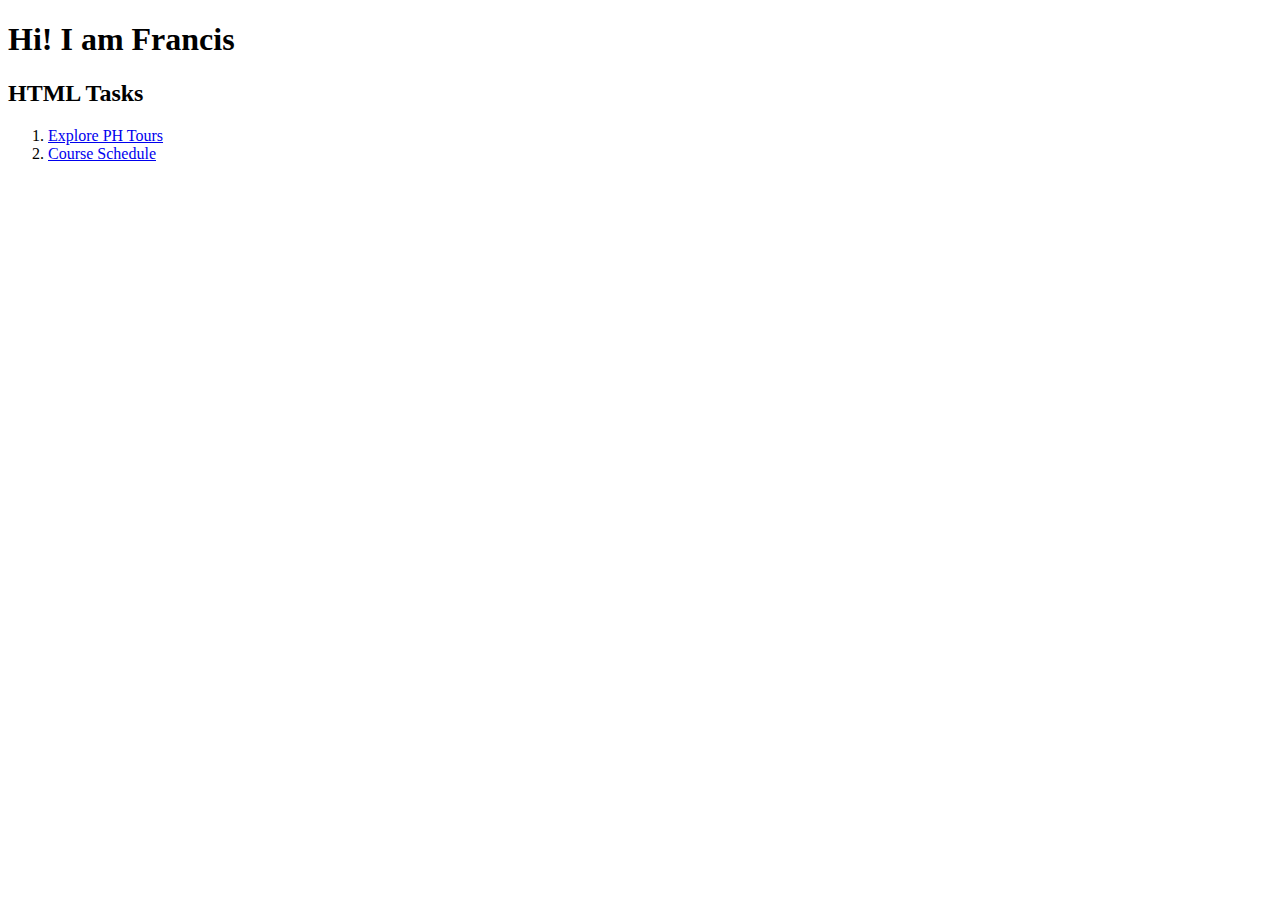
==== index.html @ b23f265a "Renamed the course sched page link" ====
<!DOCTYPE html>
<html lang="en">
<head>
    <meta charset="UTF-8">
    <meta name="viewport" content="width=device-width, initial-scale=1.0">
    <title>My First Web Page</title>
</head>
<body>
    <h1>Hi! I am Francis</h1>
    <h2>HTML Tasks</h2>
    <nav>
        <ol>
            <li><a href="./DelMundoExplorePhTours.html">Explore PH Tours</a></li>
            <li><a href="./DelMundoCourseSchedule.html">Course Schedule</a></li>
        </ol>
    </nav>
</body>
</html>
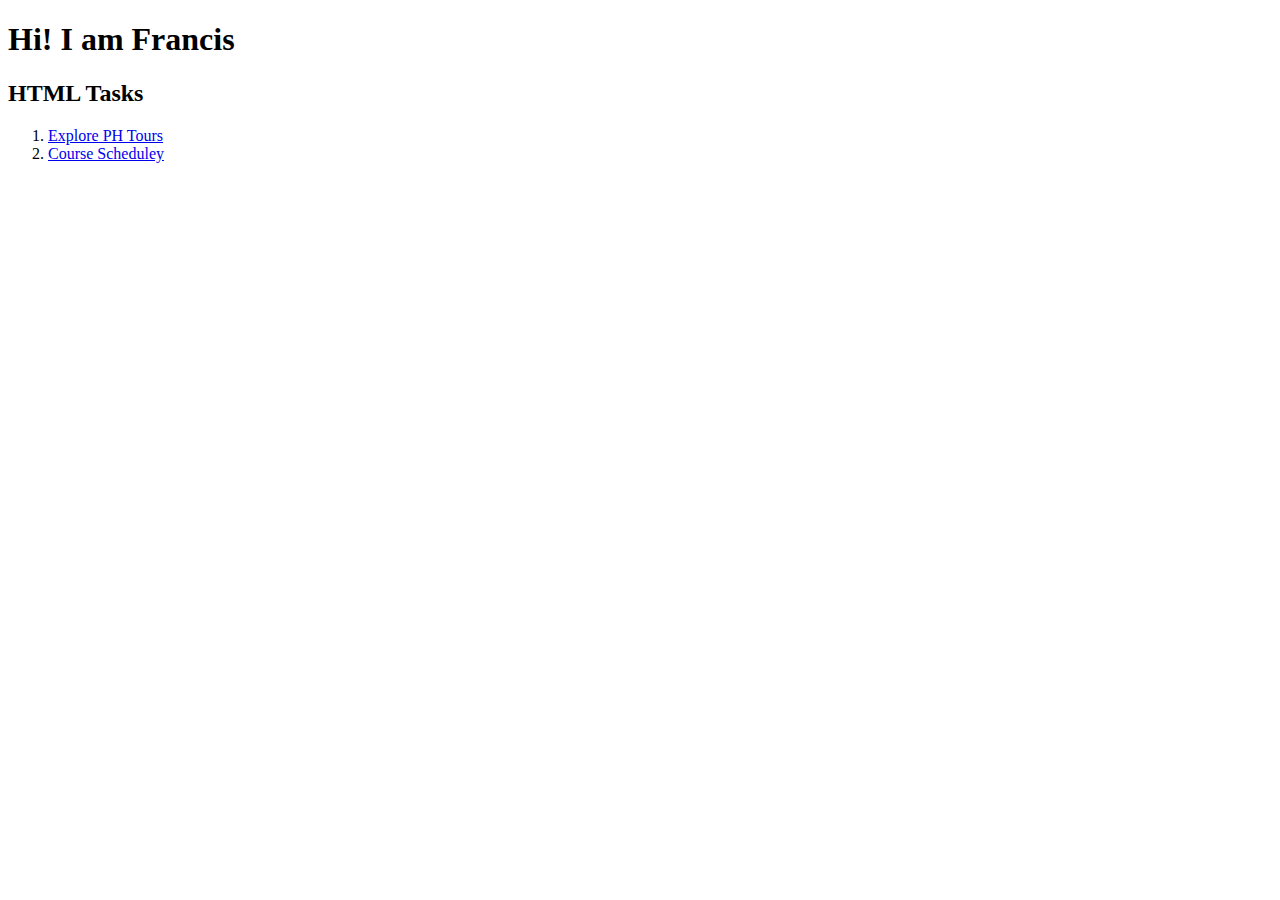
==== commit fcc0edac: "Test" ====
--- a/index.html
+++ b/index.html
@@ -11,7 +11,7 @@
     <nav>
         <ol>
             <li><a href="./DelMundoExplorePhTours.html">Explore PH Tours</a></li>
-            <li><a href="./DelMundoCourseSchedule.html">Course Schedule</a></li>
+            <li><a href="./DelMundoCourseSchedule.html">Course Scheduley</a></li>
         </ol>
     </nav>
 </body>
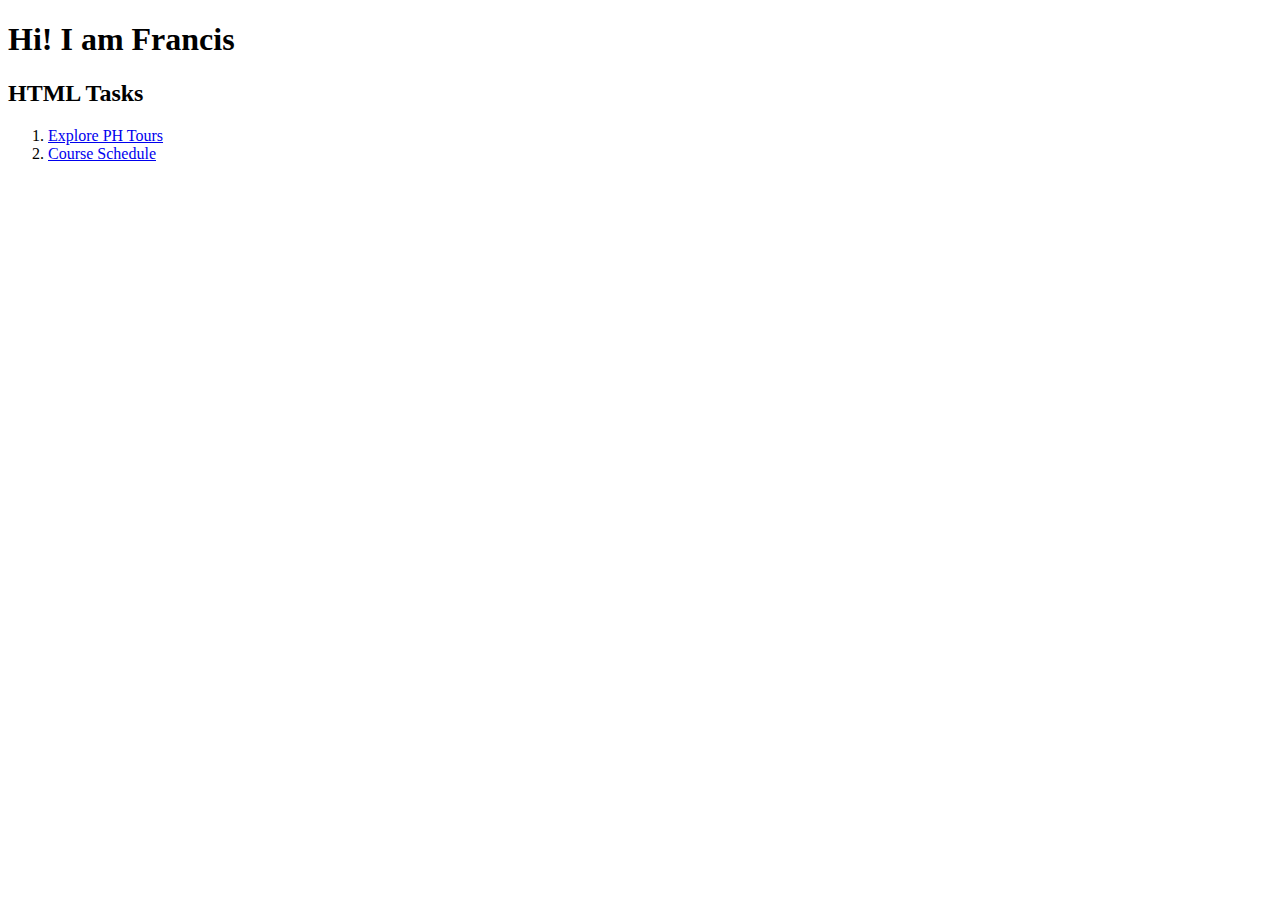
==== commit 7f00deef: "Reverted test" ====
--- a/index.html
+++ b/index.html
@@ -11,7 +11,7 @@
     <nav>
         <ol>
             <li><a href="./DelMundoExplorePhTours.html">Explore PH Tours</a></li>
-            <li><a href="./DelMundoCourseSchedule.html">Course Scheduley</a></li>
+            <li><a href="./DelMundoCourseSchedule.html">Course Schedule</a></li>
         </ol>
     </nav>
 </body>
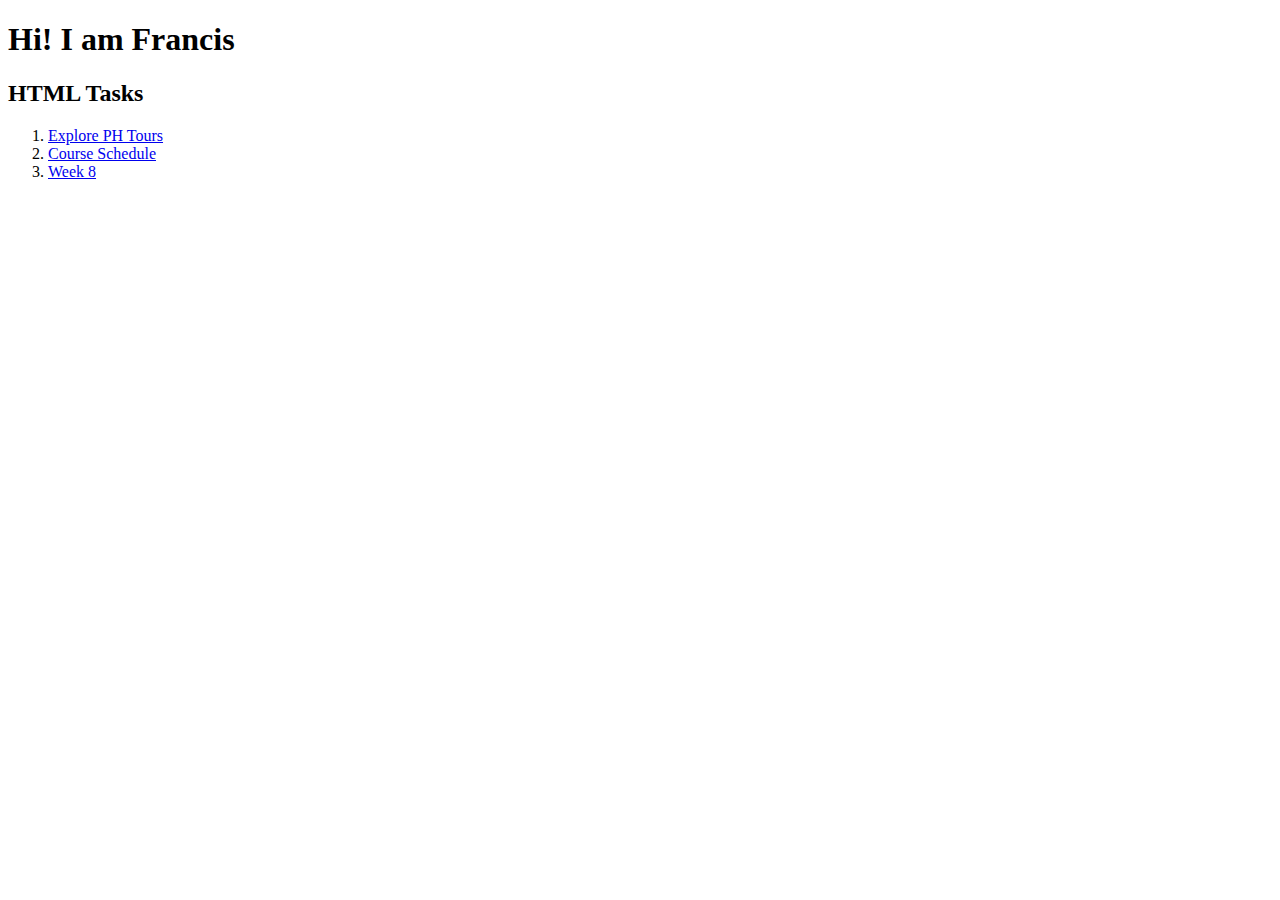
==== commit acbd7e3e: "yes" ====
--- a/index.html
+++ b/index.html
@@ -12,7 +12,10 @@
         <ol>
             <li><a href="./DelMundoExplorePhTours.html">Explore PH Tours</a></li>
             <li><a href="./DelMundoCourseSchedule.html">Course Schedule</a></li>
+            <li><a href="https://github.com/fledelmu/Del-Mundo-week-8">Week 8</a></li>
+            
         </ol>
     </nav>
+    <h2></h2>
 </body>
 </html>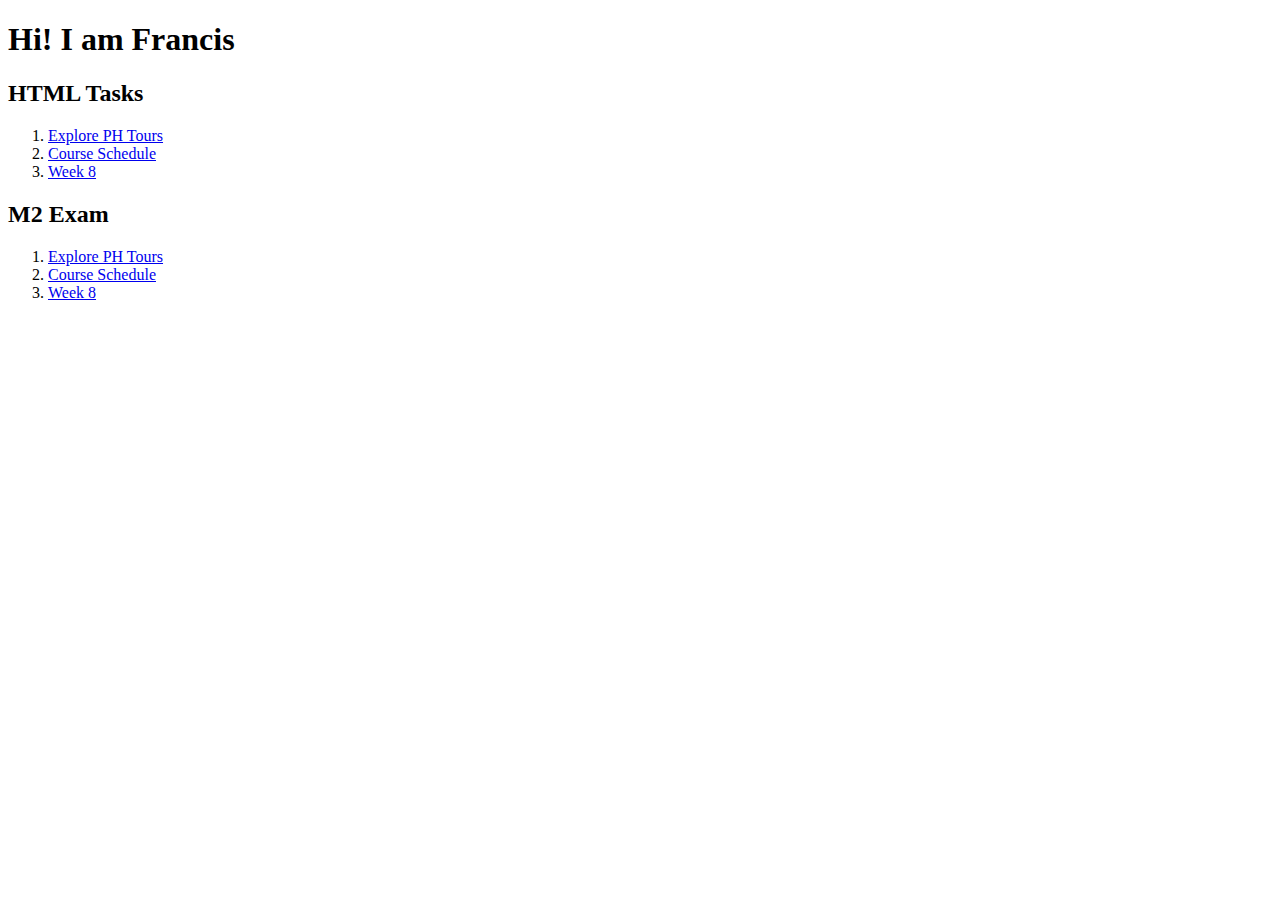
==== commit 32090470: "yes" ====
--- a/index.html
+++ b/index.html
@@ -13,9 +13,15 @@
             <li><a href="./DelMundoExplorePhTours.html">Explore PH Tours</a></li>
             <li><a href="./DelMundoCourseSchedule.html">Course Schedule</a></li>
             <li><a href="https://github.com/fledelmu/Del-Mundo-week-8">Week 8</a></li>
-            
         </ol>
     </nav>
-    <h2></h2>
+    <h2>M2 Exam</h2>
+    <nav>
+        <ol>
+            <li><a href="./DelMundoExplorePhTours.html">Explore PH Tours</a></li>
+            <li><a href="./DelMundoCourseSchedule.html">Course Schedule</a></li>
+            <li><a href="https://github.com/fledelmu/Del-Mundo-week-8">Week 8</a></li>
+        </ol>
+    </nav>
 </body>
 </html>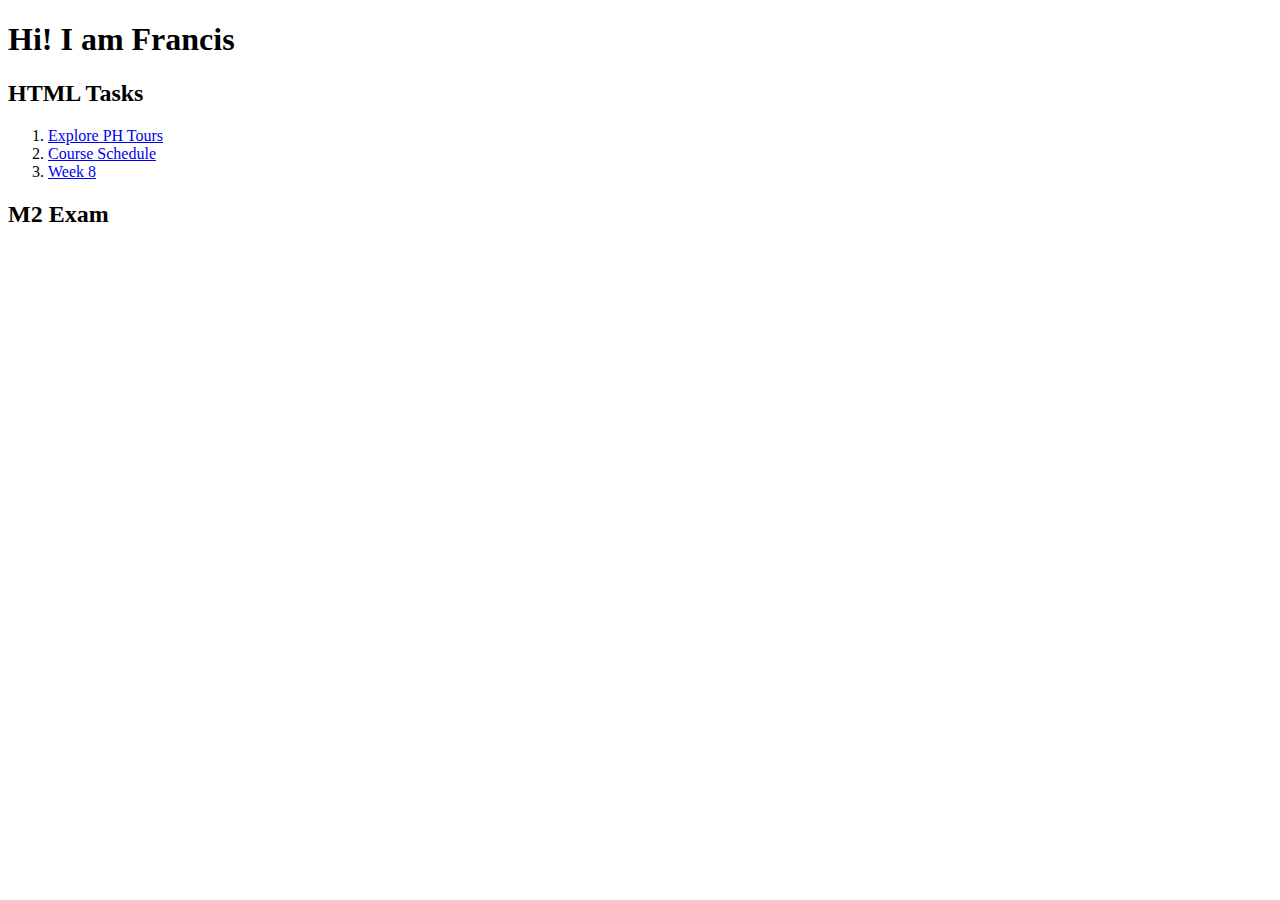
==== commit 85a54802: "yes" ====
--- a/index.html
+++ b/index.html
@@ -16,12 +16,6 @@
         </ol>
     </nav>
     <h2>M2 Exam</h2>
-    <nav>
-        <ol>
-            <li><a href="./DelMundoExplorePhTours.html">Explore PH Tours</a></li>
-            <li><a href="./DelMundoCourseSchedule.html">Course Schedule</a></li>
-            <li><a href="https://github.com/fledelmu/Del-Mundo-week-8">Week 8</a></li>
-        </ol>
-    </nav>
+    
 </body>
 </html>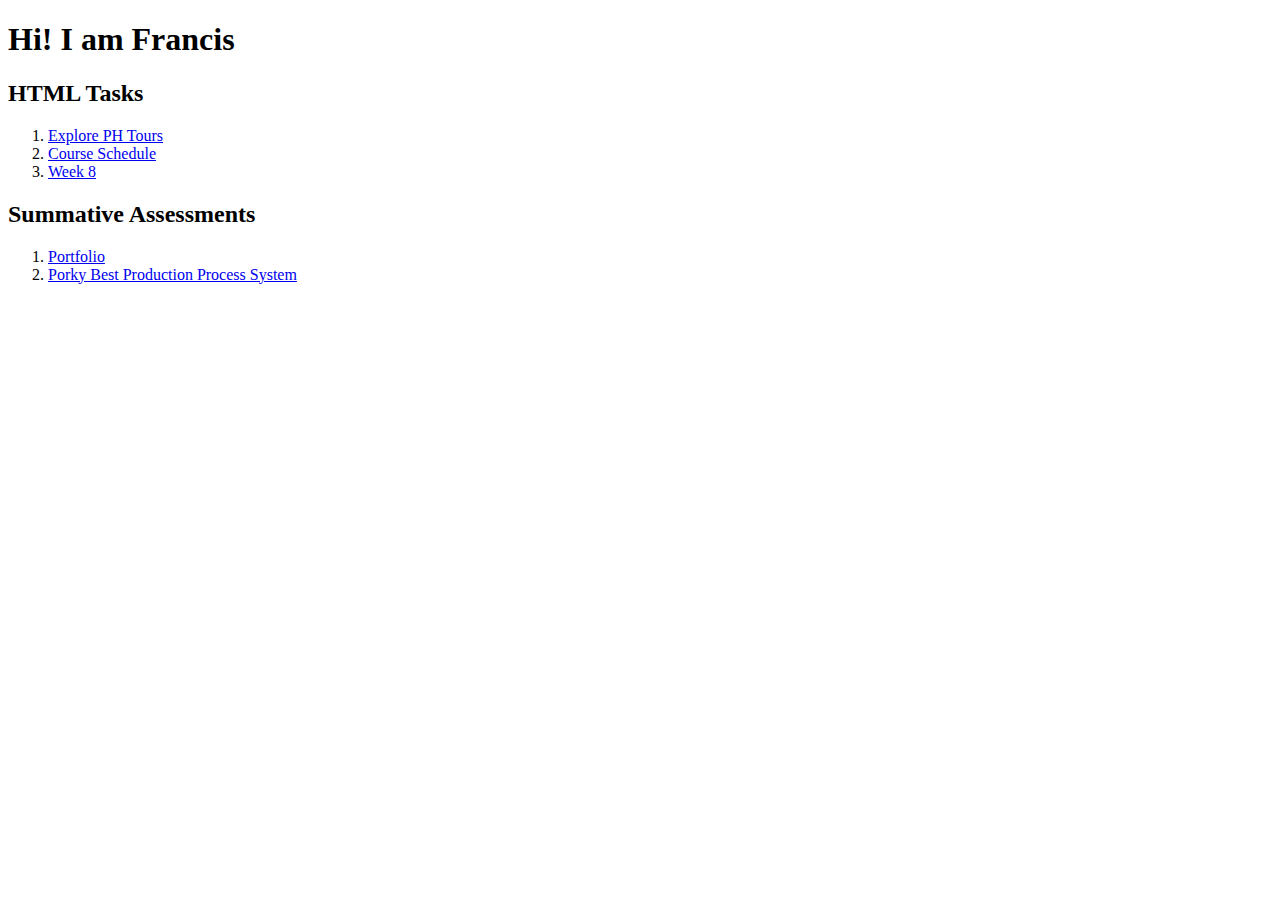
==== commit 054ff2b0: "yes" ====
--- a/index.html
+++ b/index.html
@@ -6,6 +6,7 @@
     <title>My First Web Page</title>
 </head>
 <body>
+    
     <h1>Hi! I am Francis</h1>
     <h2>HTML Tasks</h2>
     <nav>
@@ -15,7 +16,10 @@
             <li><a href="https://github.com/fledelmu/Del-Mundo-week-8">Week 8</a></li>
         </ol>
     </nav>
-    <h2>M2 Exam</h2>
-    
+    <h2>Summative Assessments</h2>
+    <ol>
+        <li><a href="https://fledelmu.github.io/Del-Mundo-Portfolio/">Portfolio</a></li>
+        <li><a href="https://github.com/fledelmu/Acunatics-IM-Web-Prog">Porky Best Production Process System</a></li>
+    </ol>
 </body>
 </html>